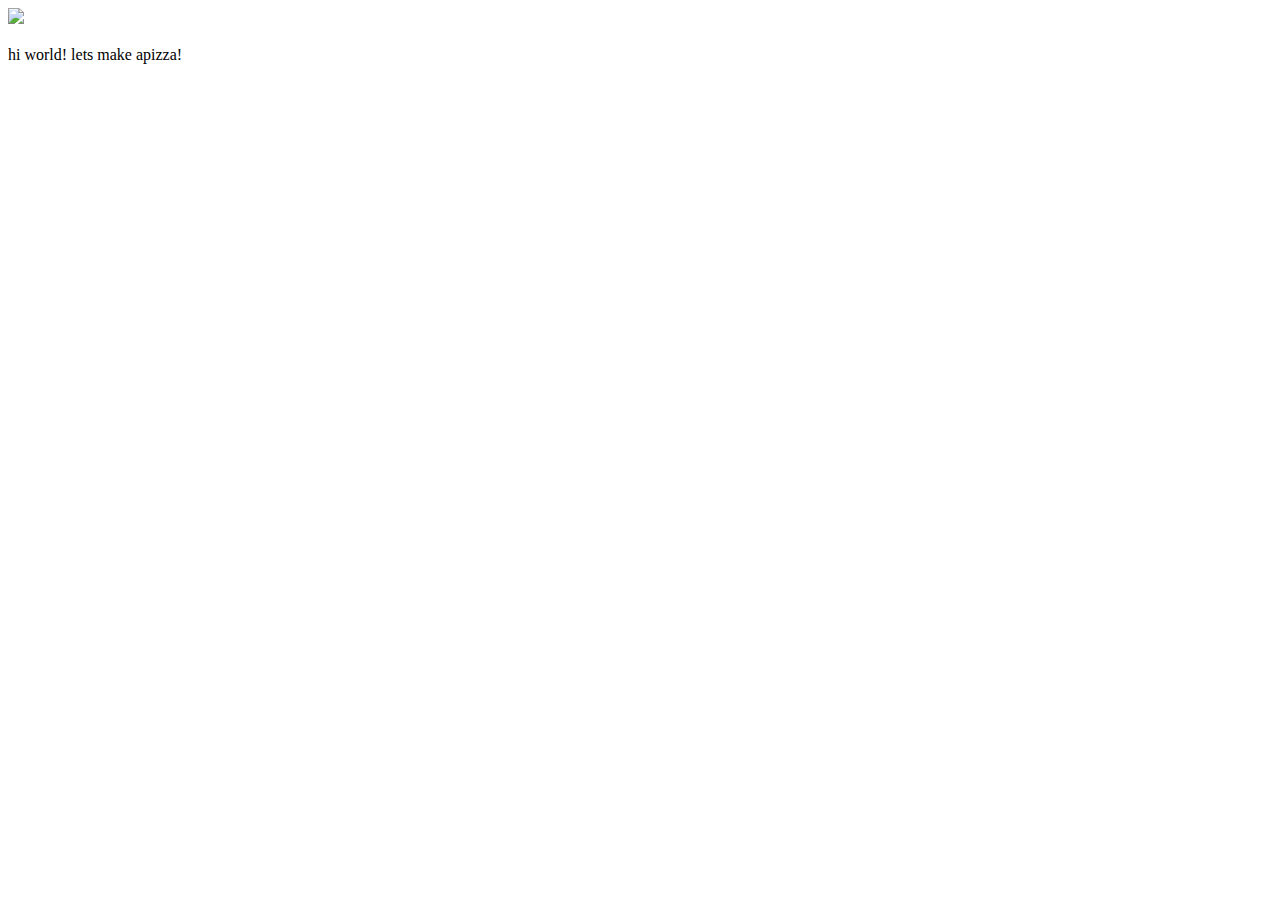
==== ui/index.html @ 53bce997 "[imad-console] Updates ui/index.html" ====
<!doctype html>
<html>
    <head>
        <link href="/ui/style.css" rel="stylesheet" />
    </head>
    <body>
        <div class="center">
            <img src="/ui/madi.png" class="img-medium"/>
        </div>
        <br>
        <div class="center text-big bold">
            hi world! lets make apizza!
        </div>
        <script type="text/javascript" src="/ui/main.js">
        </script>
    </body>
</html>
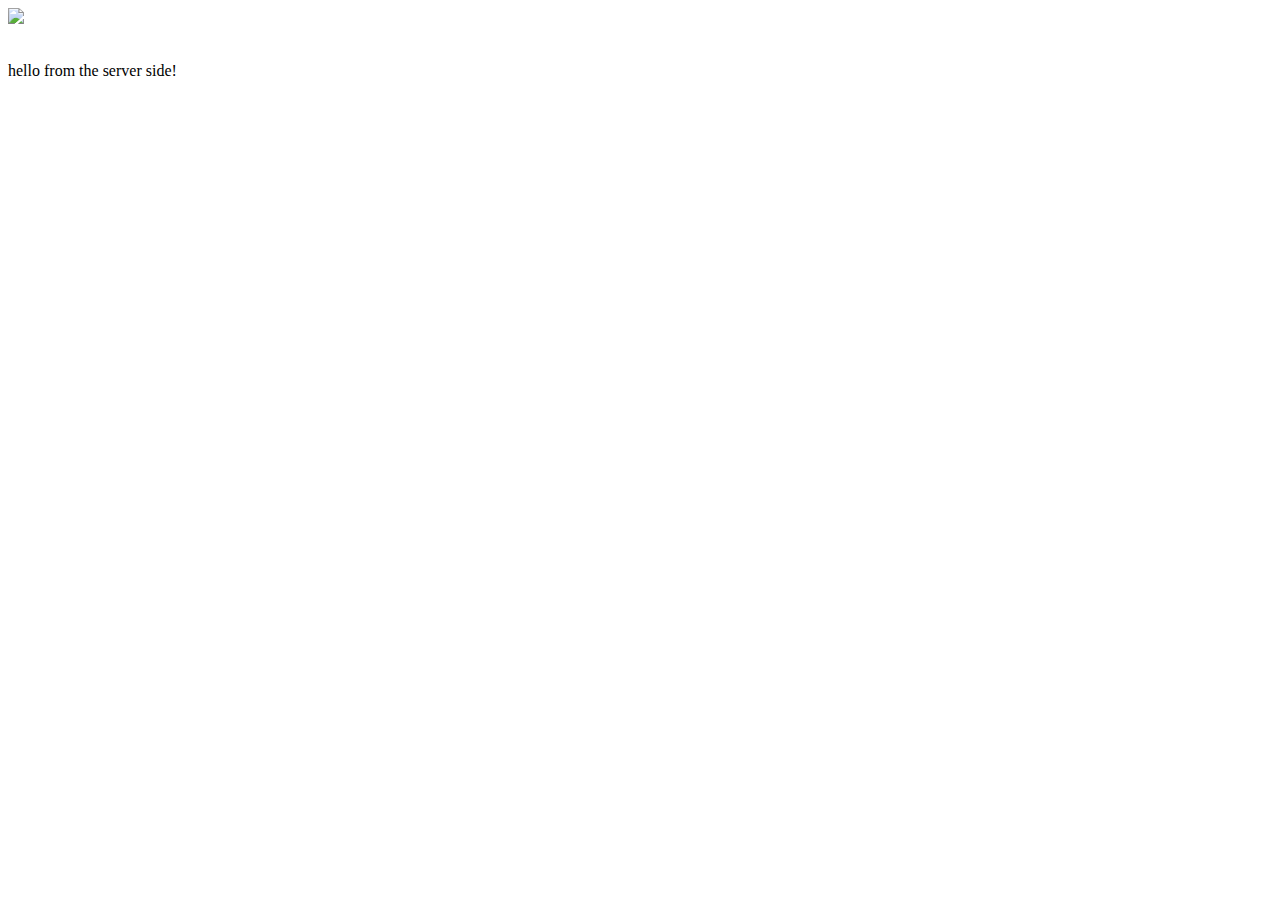
==== commit 9ebcf9b0: "[imad-console] Updates ui/index.html" ====
--- a/ui/index.html
+++ b/ui/index.html
@@ -9,7 +9,7 @@
         </div>
         <br>
         <div class="center text-big bold">
-            hi world! lets make apizza!
+            <p>hello from the server side!</p>
         </div>
         <script type="text/javascript" src="/ui/main.js">
         </script>
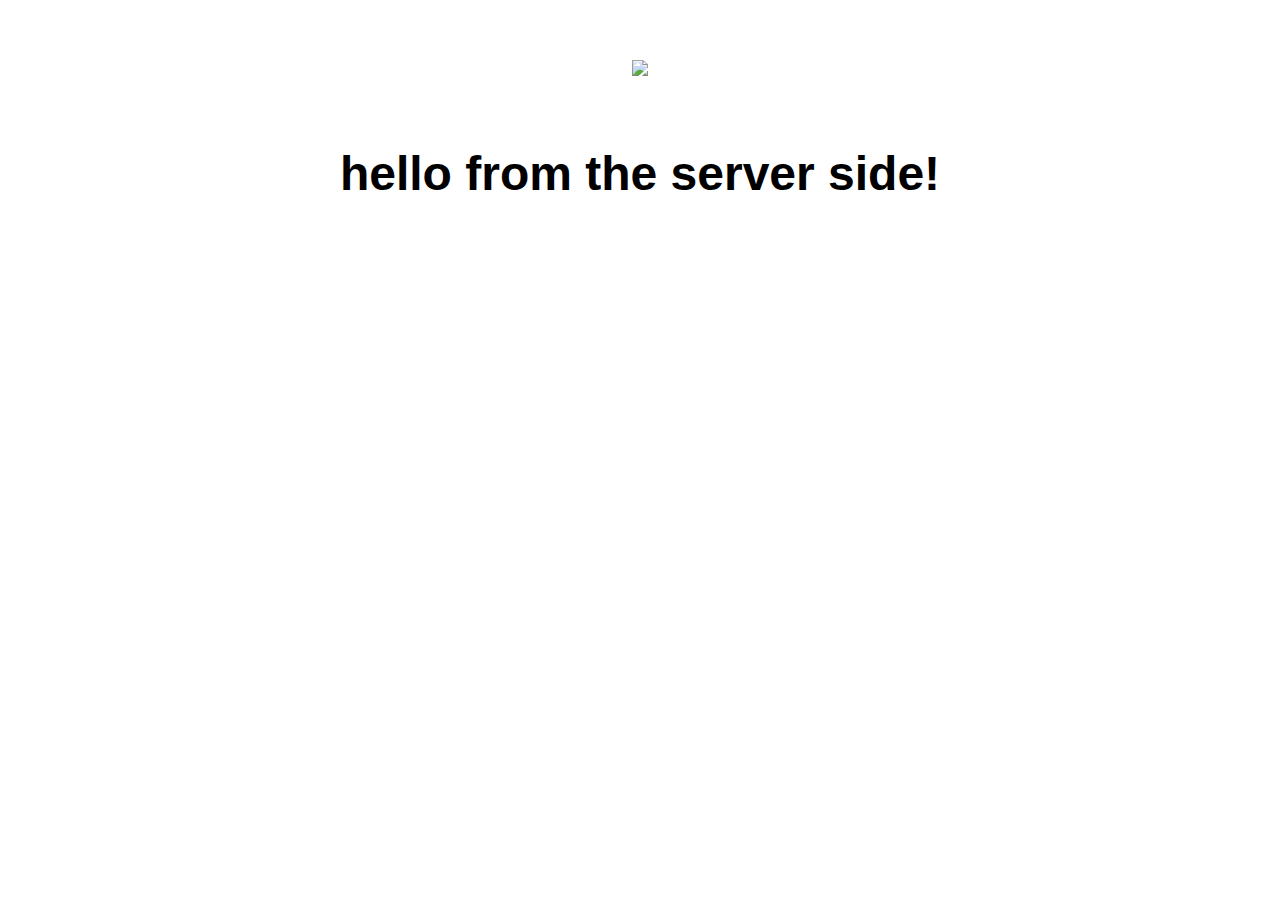
==== commit 5b7e4c90: "[imad-console] Updates ui/index.html" ====
--- a/ui/index.html
+++ b/ui/index.html
@@ -11,6 +11,9 @@
         <div class="center text-big bold">
             <p>hello from the server side!</p>
         </div>
+        <script>
+        alert('hello its me!');
+        </script>
         <script type="text/javascript" src="/ui/main.js">
         </script>
     </body>
--- a/ui/style.css
+++ b/ui/style.css
@@ -0,0 +1,31 @@
+body {
+    font-family: sans-serif;
+    
+    margin-top: 60px;
+}
+
+.center {
+    text-align: center;
+}
+
+.text-big {
+    font-size: 300%;
+}
+
+.bold {
+    font-weight: bold;
+}
+
+.img-medium {
+    height: 200px;
+}
+
+.container {
+            max-width: 800px;
+              color:#D8AE47;
+            font-family: comic sans MS;
+             margin: 0 auto;
+             padding-top: 80px;
+             padding-left:60px;
+             padding-right:60px;
+            }        